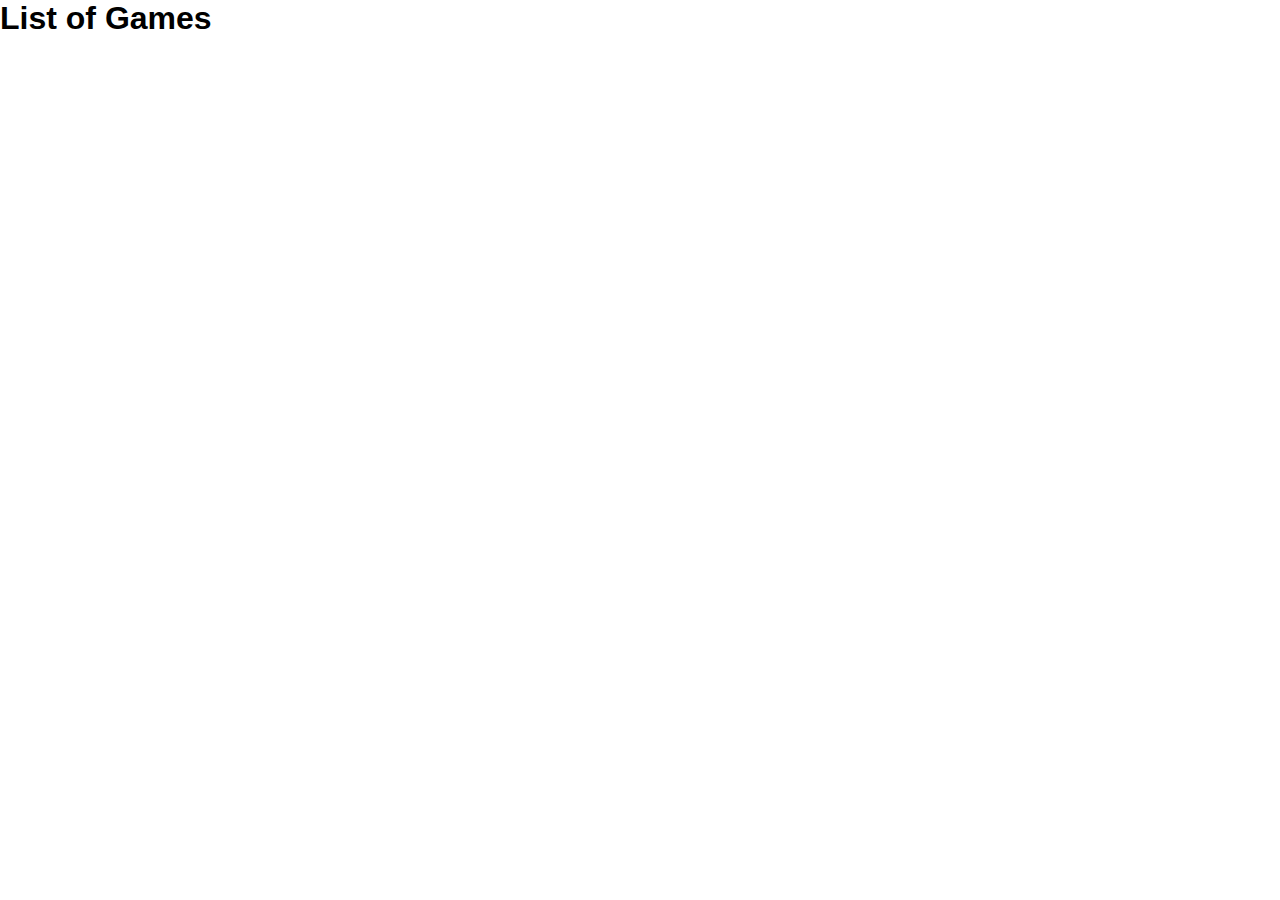
==== product.html @ 12607f5f "Lots" ====
<!Doctype html>
<html lang="en">
    <head>
        <meta charset="UTF-8" />
        <meta name="viewport" content="width=device-width, intial-scale=1.0" />
        <title>Product Details</title>
        <link rel="stylesheet" href="styles.css" />
    </head>

    <body>
        <h1>List of Games</h1>

        <div class="details">
            
          
        </div>
    </body>

     <script src="product.js"></script>

</html>
---- styles.css ----
*{
    margin: 0;
    padding: 0;
    font-family: 'Roboto', sans-serif;

}

.products {
    display: grid;
    grid-template-columns: 1fr 1fr 1fr;

}

.product {
    background-color: #444444;

}

.product h2{
    color: white;
}

.product img {
    max-width: 300px;
    align-items: center;
    align-content: center;
    justify-content: center;
    max-height: 400px;
    padding: 3px;
}

.button{
    margin: 10px;

}


.buttons{
    text-decoration: none;
    background-color: white;
    color: black;
    padding: 5px;
    font-family: 'Jockey One', sans-serif;
    font-size: 20px;
    cursor: pointer;
    border-radius: 10px;
    border: 2px solid #000000;
}

.buttons:hover{
    background: #44f000;
    transition: 1s;
    padding: 5px;
    font-family: 'Jockey One', sans-serif;
    font-size: 20px;
    cursor: pointer;

}
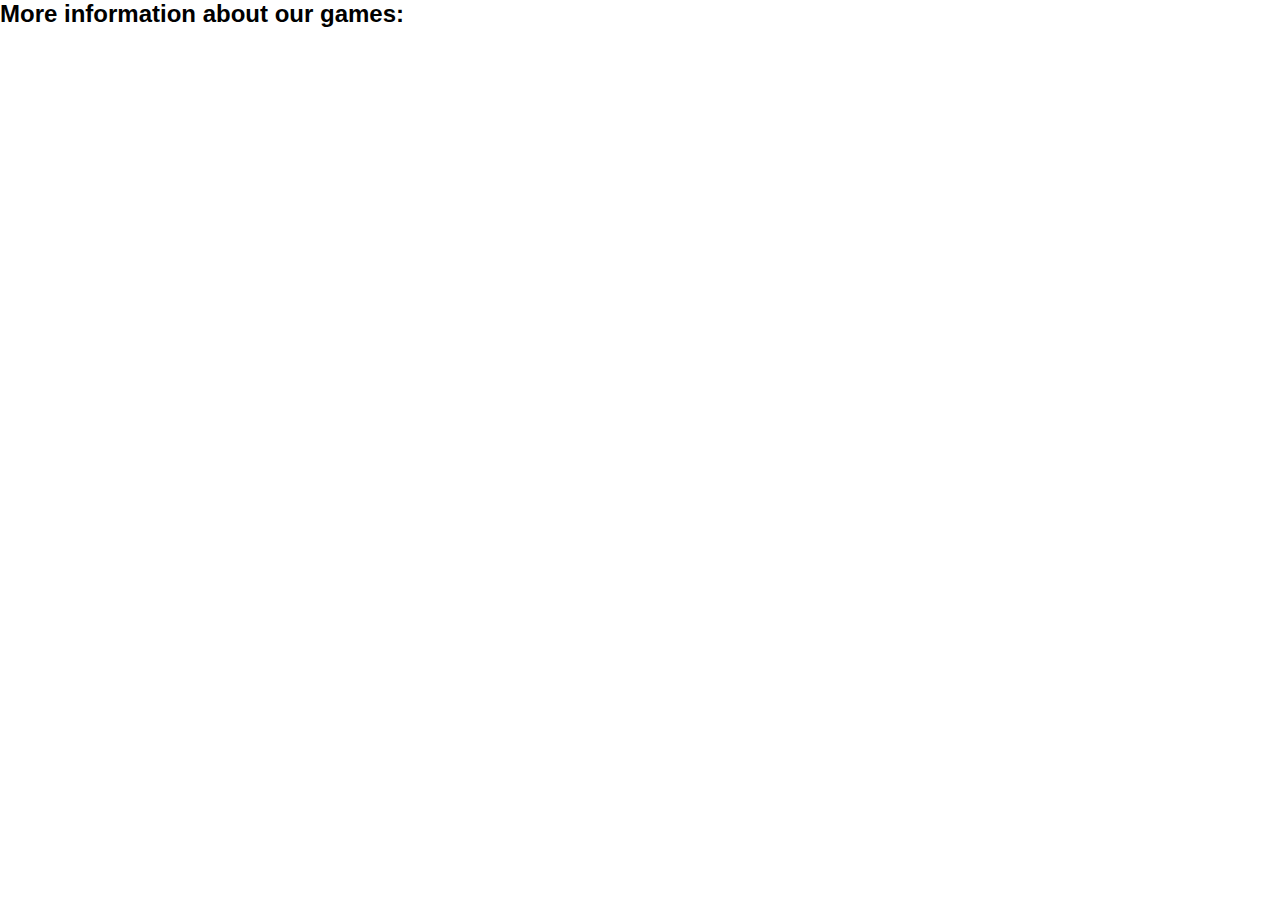
==== commit 9bc94a65: "fixes" ====
--- a/product.html
+++ b/product.html
@@ -2,18 +2,26 @@
 <html lang="en">
     <head>
         <meta charset="UTF-8" />
+        <meta http-equiv="X-UA-Compatible" content="IE=edge"> 
         <meta name="viewport" content="width=device-width, intial-scale=1.0" />
         <title>Product Details</title>
         <link rel="stylesheet" href="styles.css" />
     </head>
 
     <body>
-        <h1>List of Games</h1>
 
-        <div class="details">
+        <main>
+            <h2>More information about our games:</h2>
+
+            <div class="info">
+           
+            </div>
+        
+
+        </main>
             
           
-        </div>
+     
     </body>
 
      <script src="product.js"></script>
--- a/styles.css
+++ b/styles.css
@@ -57,3 +57,22 @@
 
 }
 
+.info{
+    align-items: center;
+    align-content: center;
+    justify-content: center;
+}
+
+.info img{
+    max-width: 300px;
+    align-items: center;
+    align-content: center;
+    justify-content: center;
+    max-height: 400px;
+    padding: 3px;
+}
+
+.info p{
+    
+}
+
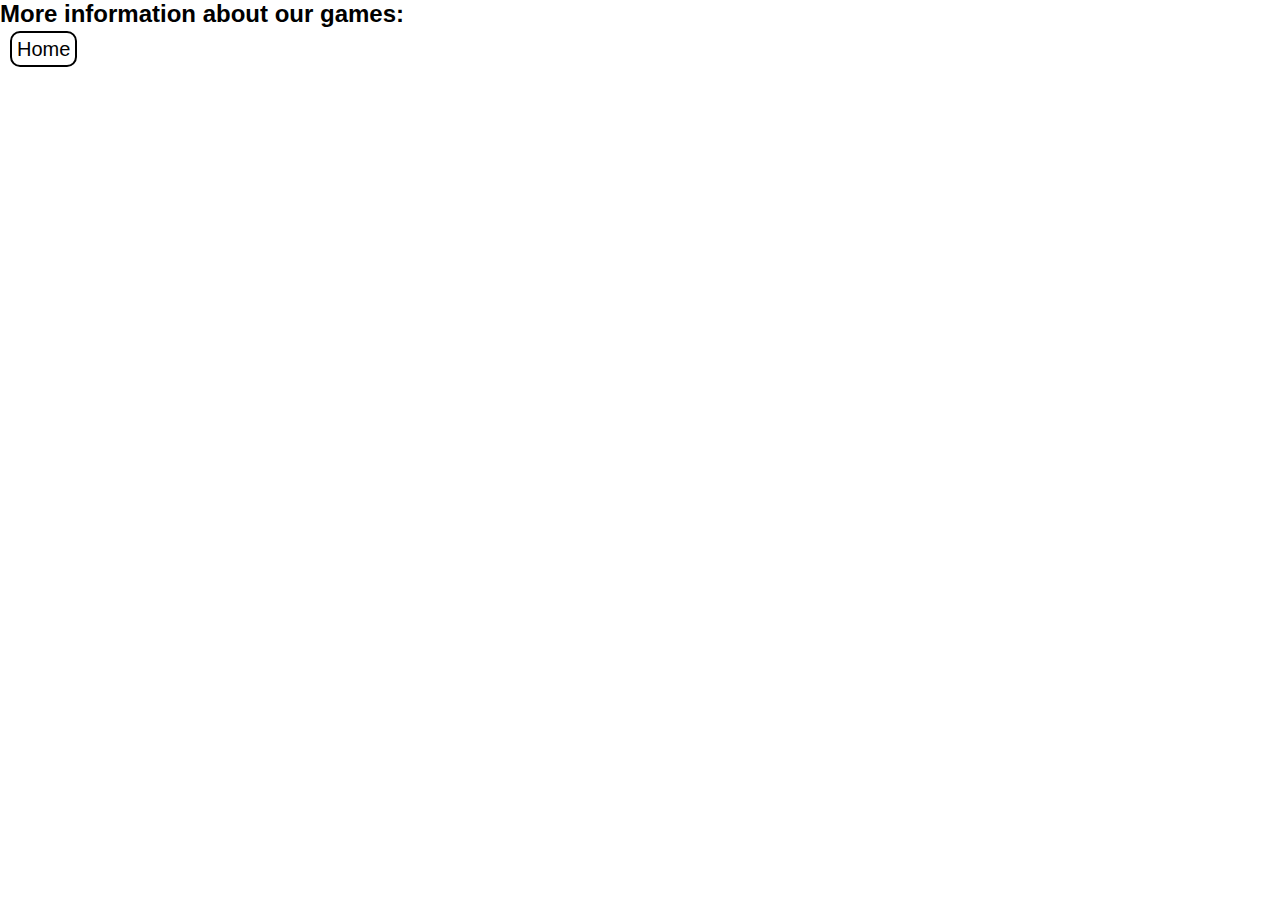
==== commit 42054237: "Final" ====
--- a/product.html
+++ b/product.html
@@ -9,9 +9,14 @@
     </head>
 
     <body>
+        <h2>More information about our games:</h2>
+        <div class="button">
+            <a href="index.html" class="buttons">Home</a>
+        </div>
 
-        <main>
-            <h2>More information about our games:</h2>
+
+        <main class="descriptions">
+            
 
             <div class="info">
            
--- a/styles.css
+++ b/styles.css
@@ -57,10 +57,12 @@
 
 }
 
-.info{
+.descriptions{
     align-items: center;
     align-content: center;
     justify-content: center;
+    margin-left: 10px;
+   
 }
 
 .info img{
@@ -70,9 +72,16 @@
     justify-content: center;
     max-height: 400px;
     padding: 3px;
+    margin-bottom: 10px;
+}
+
+
+.info h1{
+    margin-bottom: 5px;
 }
 
 .info p{
-    
+    margin-top: 10px;
+    margin-bottom: 20px;
 }
 
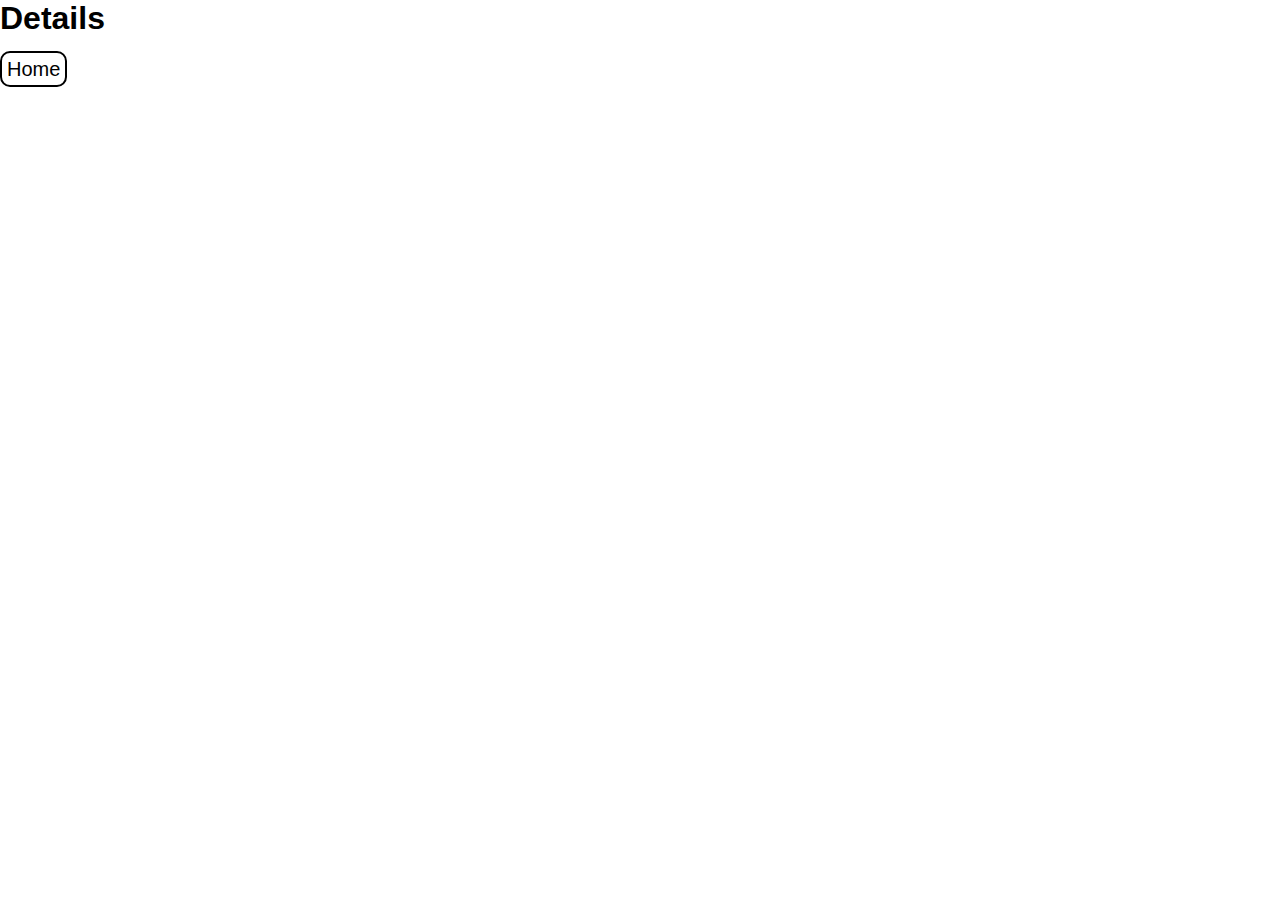
==== commit 5697c053: "Made it work" ====
--- a/product.html
+++ b/product.html
@@ -1,34 +1,23 @@
-<!Doctype html>
-<html lang="en">
-    <head>
-        <meta charset="UTF-8" />
-        <meta http-equiv="X-UA-Compatible" content="IE=edge"> 
-        <meta name="viewport" content="width=device-width, intial-scale=1.0" />
-        <title>Product Details</title>
-        <link rel="stylesheet" href="styles.css" />
-    </head>
+<!DOCTYPE html>
+<html>
+<head>
+  <meta charset="UTF-8" />
+  <meta http-equiv="X-UA-Compatible" content="IE=edge"> 
+  <meta name="viewport" content="width=device-width, intial-scale=1.0" />
+  <title>Product Details</title>
+  <link rel="stylesheet" href="styles.css" />
+</head>
 
-    <body>
-        <h2>More information about our games:</h2>
-        <div class="button">
-            <a href="index.html" class="buttons">Home</a>
-        </div>
+<body>
 
+  <h1>Details</h1>
 
-        <main class="descriptions">
-            
+  <a href="index.html" class="buttons">Home</a>
 
-            <div class="info">
-           
-            </div>
-        
+	<div class="product-details"></div>
 
-        </main>
-            
-          
-     
-    </body>
+	<script src="productDetails.js"></script>
 
-     <script src="product.js"></script>
+</body>
 
-</html>+</html>
--- a/styles.css
+++ b/styles.css
@@ -1,36 +1,45 @@
-*{
+body {
+    font-family: 'Roboto', sans-serif;
     margin: 0;
     padding: 0;
-    font-family: 'Roboto', sans-serif;
-
-}
-
-.products {
+  }
+  
+  h1 {
+    margin-top: 0;
+  }
+  
+  .products {
     display: grid;
     grid-template-columns: 1fr 1fr 1fr;
-
-}
-
-.product {
     background-color: #444444;
-
-}
-
-.product h2{
+  }
+  
+  .products li {
+    display: inline-block;
+    margin-right: 20px;
+    vertical-align: top;
+  }
+  
+  .products a {
     color: white;
-}
-
-.product img {
+    text-decoration: none;
+    text-decoration: underline;
+    text-align: center;
+    font-size: 20px;
+  }
+  
+  .products img {
     max-width: 300px;
     align-items: center;
     align-content: center;
     justify-content: center;
     max-height: 400px;
     padding: 3px;
-}
+  }
 
-.button{
+  .button{
     margin: 10px;
+    margin-top: 10px;
 
 }
 
@@ -57,31 +66,17 @@
 
 }
 
-.descriptions{
+.product-details {
     align-items: center;
     align-content: center;
-    justify-content: center;
-    margin-left: 10px;
-   
+    align-self: center;
 }
 
-.info img{
-    max-width: 300px;
-    align-items: center;
-    align-content: center;
-    justify-content: center;
-    max-height: 400px;
-    padding: 3px;
-    margin-bottom: 10px;
+.product-details h1{
+    margin-top: 10px;
 }
 
 
-.info h1{
-    margin-bottom: 5px;
-}
-
-.info p{
+.product-details h2{
     margin-top: 10px;
-    margin-bottom: 20px;
-}
-
+}